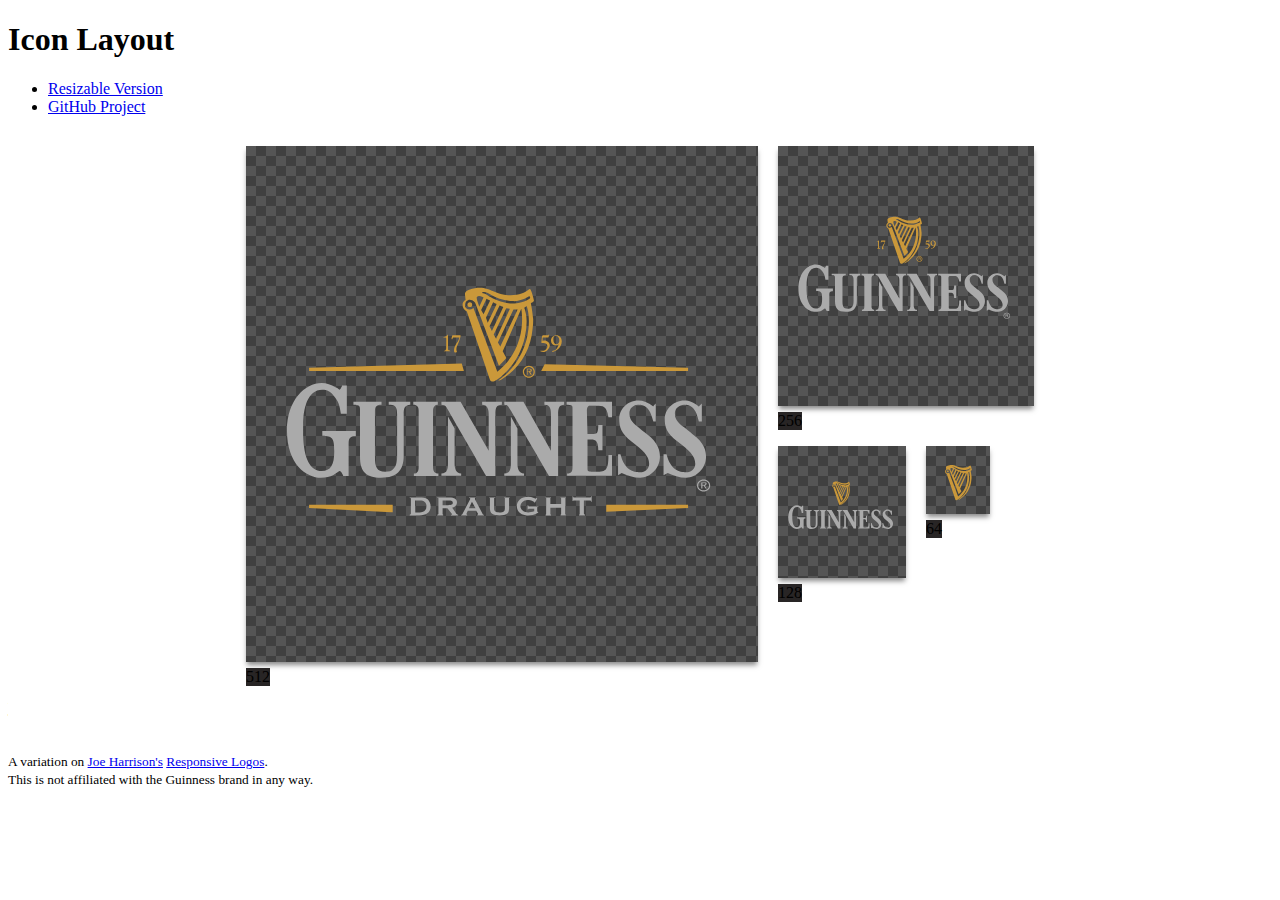
==== icon_layout.html @ 322f0f46 "Cleaning up the html a bit and adding navigation along the top." ====
<!doctype html>
<html class="no-js" lang="en">
    <head>
        <meta charset="utf-8">
        <meta http-equiv="X-UA-Compatible" content="IE=edge">
        <title>Responsive SVG Logo Icon Layout</title>
        <meta name="description" content="">
        <meta name="viewport" content="width=device-width, initial-scale=1">
        
        <link rel="stylesheet" href="css/base.css">

        <style>
        /* Extra styles for only this page. */
        div {
        	display: block;
        	margin: 0 auto 50px;
        	width: 98%;
        	max-width: 808px;
        }
        
        div:after { 
			content: "."; 
			visibility: hidden; 
			display: block; 
			height: 0; 
			clear: both;
		}
        
        div ul {
	        margin: 30px 0 0;
	        padding: 0;
	        list-style: none;
        }
        
        div li {
	        float: left;
	        margin: 0 10px 40px;
	        padding: 0;
	        position: relative;
	        
	        background-color: #555;
			background-image: linear-gradient(45deg, rgba(0, 0, 0, 0.25) 25%, transparent 25%, transparent 75%, rgba(0, 0, 0, 0.25) 75%, rgba(0, 0, 0, 0.25)), 
			linear-gradient(45deg, rgba(0, 0, 0, 0.25) 25%, transparent 25%, transparent 75%, rgba(0, 0, 0, 0.25) 75%, rgba(0, 0, 0, 0.25));
			background-size:20px 20px;
			background-position:0 0, 10px 10px;
			
			-webkit-box-shadow: 0px 4px 5px -1px rgba(17,17,17,0.5);
			-moz-box-shadow: 0px 4px 5px -1px rgba(17,17,17,0.5);
			box-shadow: 0px 4px 5px -1px rgba(17,17,17,0.5);
        }
        
        div li p {
	        background-color: #282525;
	        
	        position: absolute;
	        bottom: -40px;
        }
        
        </style>
    </head>
    <body>
		<header>
			<h1>Icon Layout</h1>
			
			<nav>
				<ul>
					<li><a href="index.html">Resizable Version</a></li>
					<li><a href="https://github.com/vagari/svg_queries">GitHub Project</a></li>
				</ul>
			</nav>
		</header>
		<div>
		<ul>
			<li style="width: 512px; max-width: 100%;">
				<object type="image/svg+xml" data="Guinness-icon.svg" class="logo">
				Guinness Logo @ 512px
				</object>
				
				<p>512</p>
  			</li>
  			<li style="width: 256px">
				<object type="image/svg+xml" data="Guinness-icon.svg" class="logo">
				Guinness Logo @ 256px
				</object>
				
				<p>256</p>
  			</li>
  			<li style="width: 128px">
				<object type="image/svg+xml" data="Guinness-icon.svg" class="logo">
				Guinness Logo @ 128px
				</object>
				
				<p>128</p>
  			</li>
  			<li style="width: 64px">
				<object type="image/svg+xml" data="Guinness-icon.svg" class="logo">
				Guinness Logo @ 64px
				</object>
				
				<p>64</p>
  			</li>
  		</ul>
  		</div>
		
		<footer><small>A variation on <a href="http://www.joeharrison.co.uk/">Joe Harrison's</a> <a href="http://www.responsivelogos.co.uk/">Responsive Logos</a>.</small><br/><small>This is not affiliated with the Guinness brand in any way.</small></footer>
		
    </body>
</html>
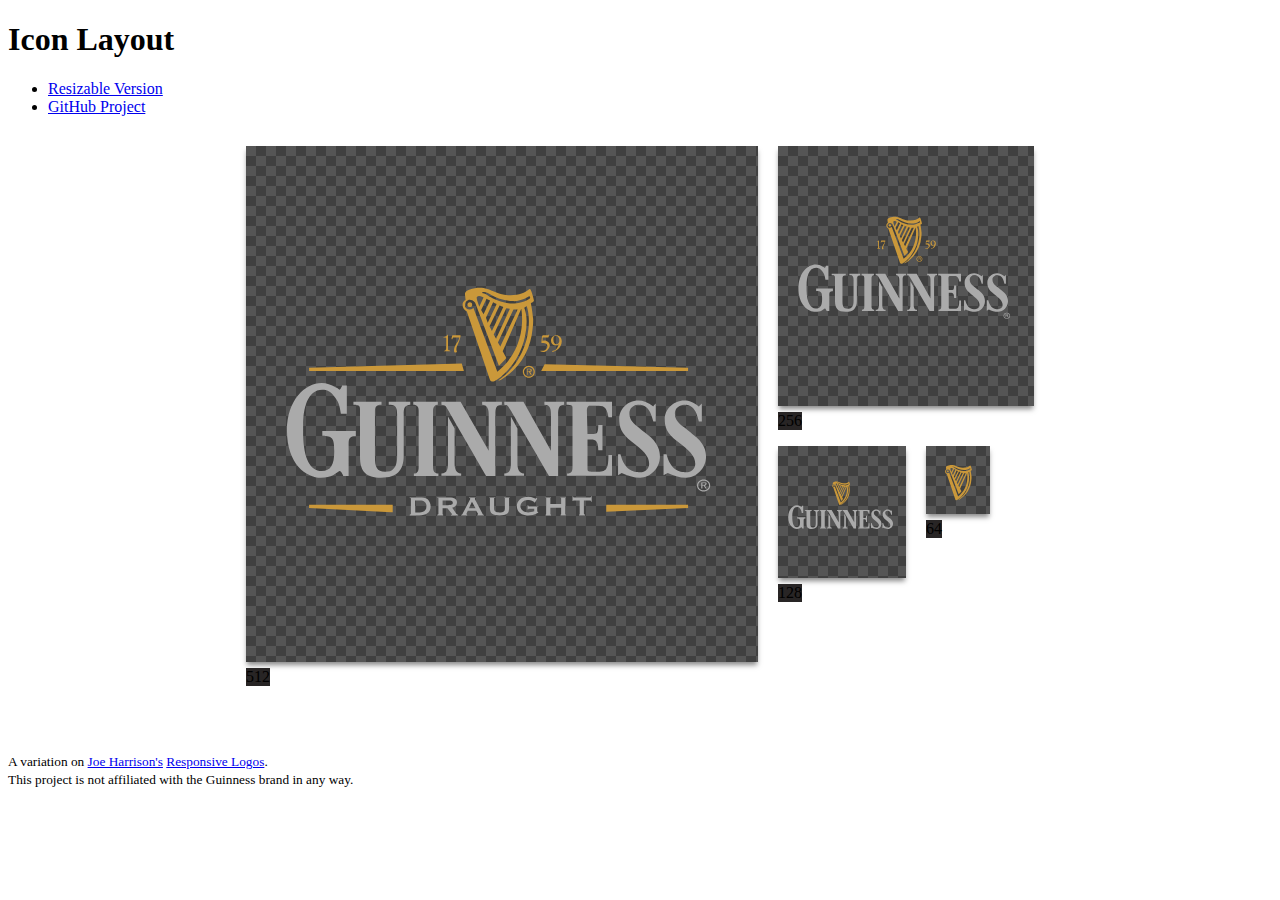
==== commit 6759bf14: "Quick footer fix." ====
--- a/icon_layout.html
+++ b/icon_layout.html
@@ -102,7 +102,7 @@
   		</ul>
   		</div>
 		
-		<footer><small>A variation on <a href="http://www.joeharrison.co.uk/">Joe Harrison's</a> <a href="http://www.responsivelogos.co.uk/">Responsive Logos</a>.</small><br/><small>This is not affiliated with the Guinness brand in any way.</small></footer>
+		<footer><small>A variation on <a href="http://www.joeharrison.co.uk/">Joe Harrison's</a> <a href="http://www.responsivelogos.co.uk/">Responsive Logos</a>.</small><br/><small>This project is not affiliated with the Guinness brand in any way.</small></footer>
 		
     </body>
 </html>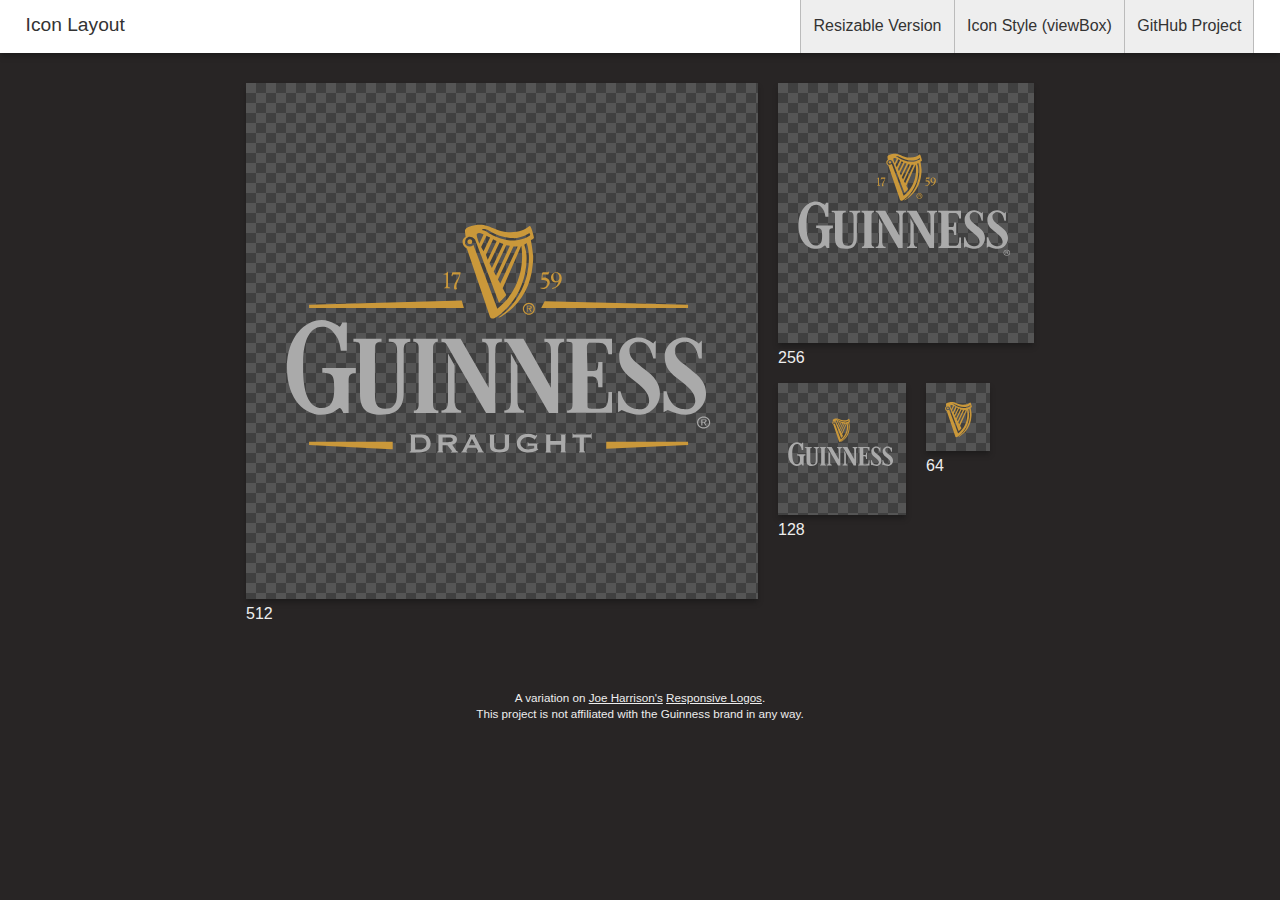
==== commit 2cc31ba5: "Updating original pages to fix some bugs in CSS and add navigation to the new viewBox variant page." ====
--- a/icon_layout.html
+++ b/icon_layout.html
@@ -65,6 +65,7 @@
 			<nav>
 				<ul>
 					<li><a href="index.html">Resizable Version</a></li>
+					<li><a href="icon_layout_clip.html">Icon Style (viewBox)</a></li>
 					<li><a href="https://github.com/vagari/svg_queries">GitHub Project</a></li>
 				</ul>
 			</nav>
--- a/css/base.css
+++ b/css/base.css
@@ -0,0 +1,136 @@
+
+body {
+	background-color: #282525;
+	font: 1em sans-serif;
+	color: #eee;
+	margin: 0;
+	padding: 0;
+	        	
+	text-align: center;
+}
+
+header {
+	display: block;
+	width: 96%;
+	color: #333;
+	position: relative;
+	margin: 0;
+	padding: .5em 2% 0;
+	/*padding: 1em 1em 0;*/
+	
+	background: #fff; /* Old browsers 
+	background: -moz-linear-gradient(top,  #ffffff 0%, #eeeeee 100%);
+	background: -webkit-gradient(linear, left top, left bottom, color-stop(0%,#ffffff), color-stop(100%,#eeeeee));
+	background: -webkit-linear-gradient(top,  #ffffff 0%,#eeeeee 100%);
+	background: -o-linear-gradient(top,  #ffffff 0%,#eeeeee 100%);
+	background: -ms-linear-gradient(top,  #ffffff 0%,#eeeeee 100%);
+	background: linear-gradient(to bottom,  #ffffff 0%,#eeeeee 100%);*/
+	
+	-webkit-box-shadow: 0px 4px 5px -1px rgba(17,17,17,0.5);
+	-moz-box-shadow: 0px 4px 5px -1px rgba(17,17,17,0.5);
+	box-shadow: 0px 4px 5px -1px rgba(17,17,17,0.5);
+}
+
+header nav ul {
+	margin: 0;
+	padding: 0;
+	list-style: none;
+}
+
+header nav li {
+	display: inline-block;
+	margin: 0;
+	padding: 0;
+
+	width: 100%;
+}
+
+header a {
+    color: #333;
+    display: block;
+    text-decoration: none;
+    background-color: #eee;
+    
+    border: 2px solid #bbb;
+    border-bottom: none;
+    
+    padding: 12px 8px;
+}
+
+header a:hover {
+    background-color: #fff;
+
+}
+
+h1 {
+	display: inline-block;
+	font-size: 1.2em;
+	line-height: 1.8em;
+	font-weight: 400;
+}
+
+footer {
+	margin: 2em auto;
+    font-size: .875em;
+}
+
+a {
+    color: #eee;
+    
+}
+
+div {
+	display: block;
+	margin: 0 auto;
+	width: 50%;
+}
+
+object[type="image/svg+xml"] {
+	height: auto;
+	width: 100%;
+}
+
+@media all and (min-width: 46em) {
+	header {
+		padding: .5em 0 .65em;
+		width: 100%;
+	}
+
+	header h1 {
+		margin: 0 2%;
+		text-align: left;
+		width: 96%;
+		padding: 0;
+	}
+	
+	header nav {
+		display: inline-block;
+		text-align: right;
+		position: absolute;
+		right: 2%;
+		bottom: 0;
+		/*width: 68%;*/
+	}
+
+	header nav li {
+		width: auto;
+	}
+	
+	header a {
+	    padding: 18px 12px;
+	    margin: 0 0 0 -5px;
+	    
+	    border-width: 1px;
+	    border-top: none; 
+	}
+}
+
+@media screen and (min-width: 21em) {
+	li {
+		margin: 0 10px 40px 0;
+	}
+
+	header nav li {
+		width: auto;
+	}
+}
